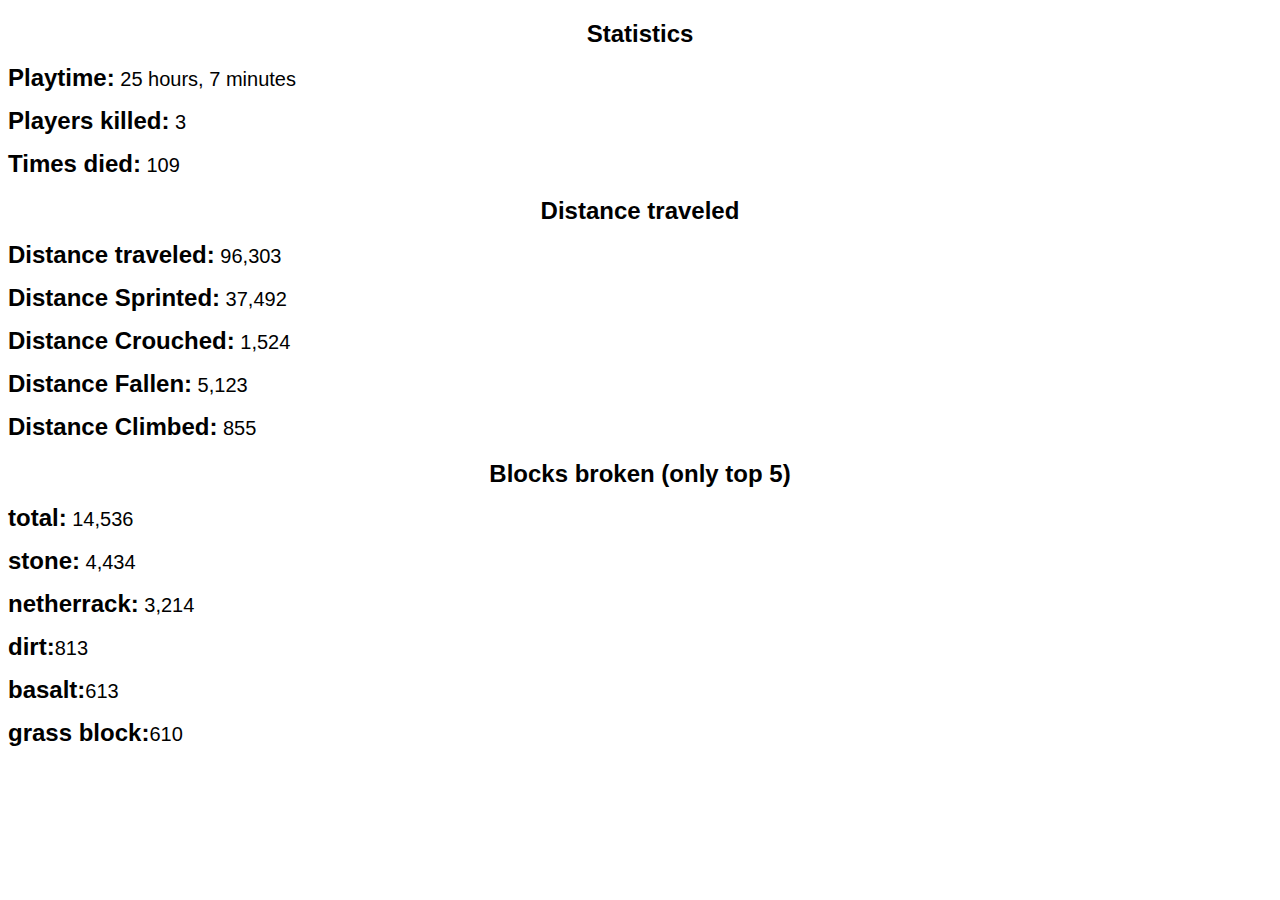
==== spiritlesssoul.html @ ffa8698b "Add files via upload" ====
<!DOCTYPE html>
<html>
  <head>
    <title>spiritlessSoul</title>
    <link rel="stylesheet" href="css/stats.css">
    <body>
      <h2 style="text-align: center;">Statistics</h2>
      <p><b>Playtime:</b>
      25 hours, 7 minutes</p>
      <p><b>Players killed:</b>
        3
      </p>
      <p><b> Times died:</b>
      109</p>
      <h2 style="text-align: center;">Distance 
        traveled</h2>
        <p><b>Distance 
          traveled:</b>
          96,303</p>
         <p><b>Distance Sprinted:</b>
          37,492</p>
         <p><b>Distance Crouched:</b>
          1,524</p>
         <p><b>Distance Fallen:</b>
          5,123</p>
         <p><b>Distance Climbed:</b>
          855</p>
          <h2 style="text-align: center;">Blocks broken &#40;only top 5&#41;</h2>
          <p><b>total:</b>
            14,536</p>
          <p><b>stone:</b>
            4,434</p>
            <p><b>netherrack:</b>
              3,214</p>
            <p><b>dirt:</b>813</p>
            <p><b>basalt:</b>613</p>
            <P><b>grass block:</b>610</P>
     
    </body>

  </head>
</html>
---- css/stats.css ----
b {
  font-size: 24px;
  line-height: 10px;
}
p {
  font-size: 20px;
}
body {
  font-family: arial;
}
.copy {
  font-size: 20px;
}
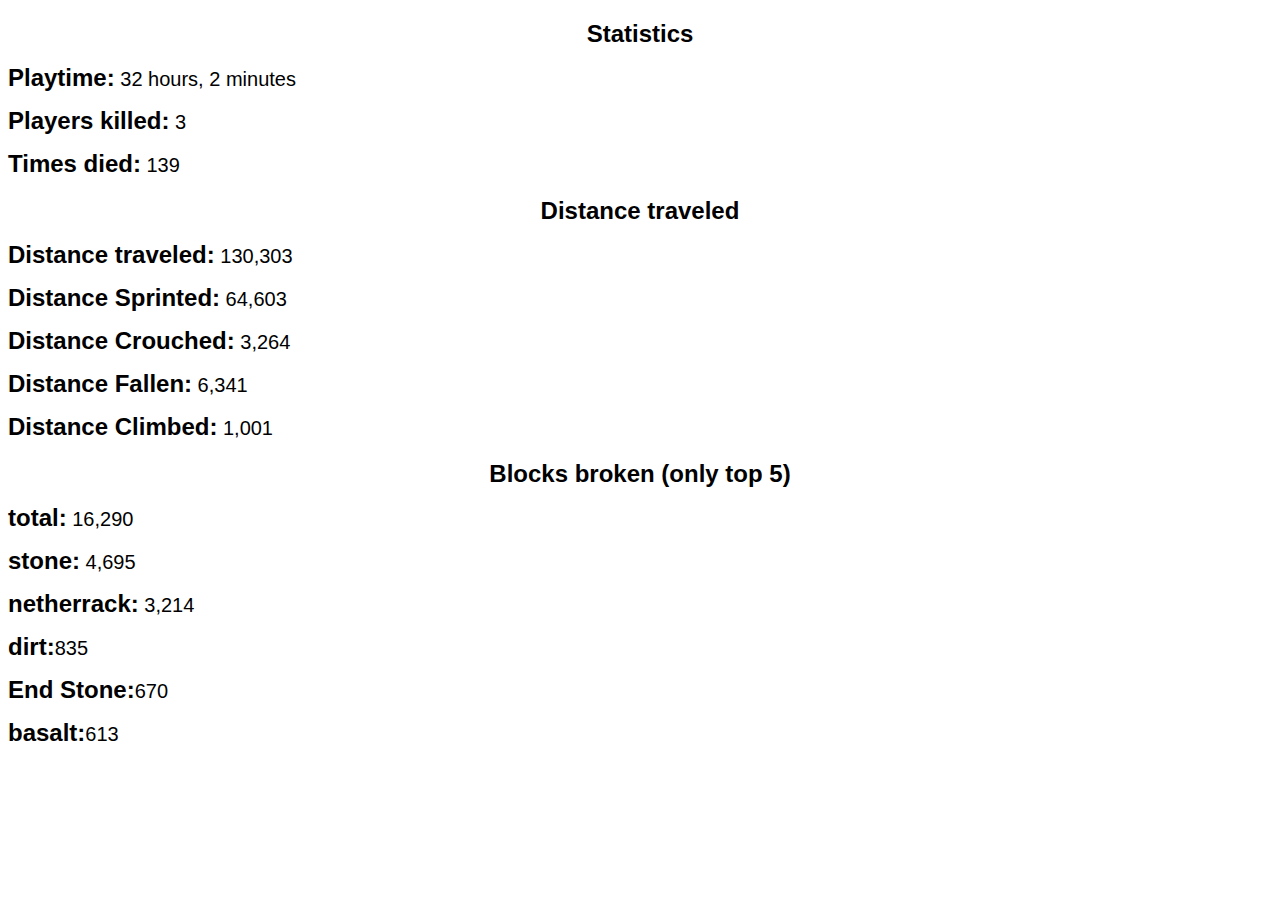
==== commit 6e051655: "spiritlesssoul.html" ====
--- a/spiritlesssoul.html
+++ b/spiritlesssoul.html
@@ -6,37 +6,37 @@
     <body>
       <h2 style="text-align: center;">Statistics</h2>
       <p><b>Playtime:</b>
-      25 hours, 7 minutes</p>
+      32 hours, 2 minutes</p>
       <p><b>Players killed:</b>
         3
       </p>
       <p><b> Times died:</b>
-      109</p>
+      139</p>
       <h2 style="text-align: center;">Distance 
         traveled</h2>
         <p><b>Distance 
           traveled:</b>
-          96,303</p>
+          130,303</p>
          <p><b>Distance Sprinted:</b>
-          37,492</p>
+          64,603</p>
          <p><b>Distance Crouched:</b>
-          1,524</p>
+         3,264</p>
          <p><b>Distance Fallen:</b>
-          5,123</p>
+          6,341</p>
          <p><b>Distance Climbed:</b>
-          855</p>
+         1,001</p>
           <h2 style="text-align: center;">Blocks broken &#40;only top 5&#41;</h2>
           <p><b>total:</b>
-            14,536</p>
+           16,290</p>
           <p><b>stone:</b>
-            4,434</p>
+           4,695</p>
             <p><b>netherrack:</b>
               3,214</p>
-            <p><b>dirt:</b>813</p>
-            <p><b>basalt:</b>613</p>
-            <P><b>grass block:</b>610</P>
+            <p><b>dirt:</b>835</p>
+            <p><b>End Stone:</b>670</p>
+            <P><b>basalt:</b>613</P>
      
     </body>
 
   </head>
-</html> +</html> 
